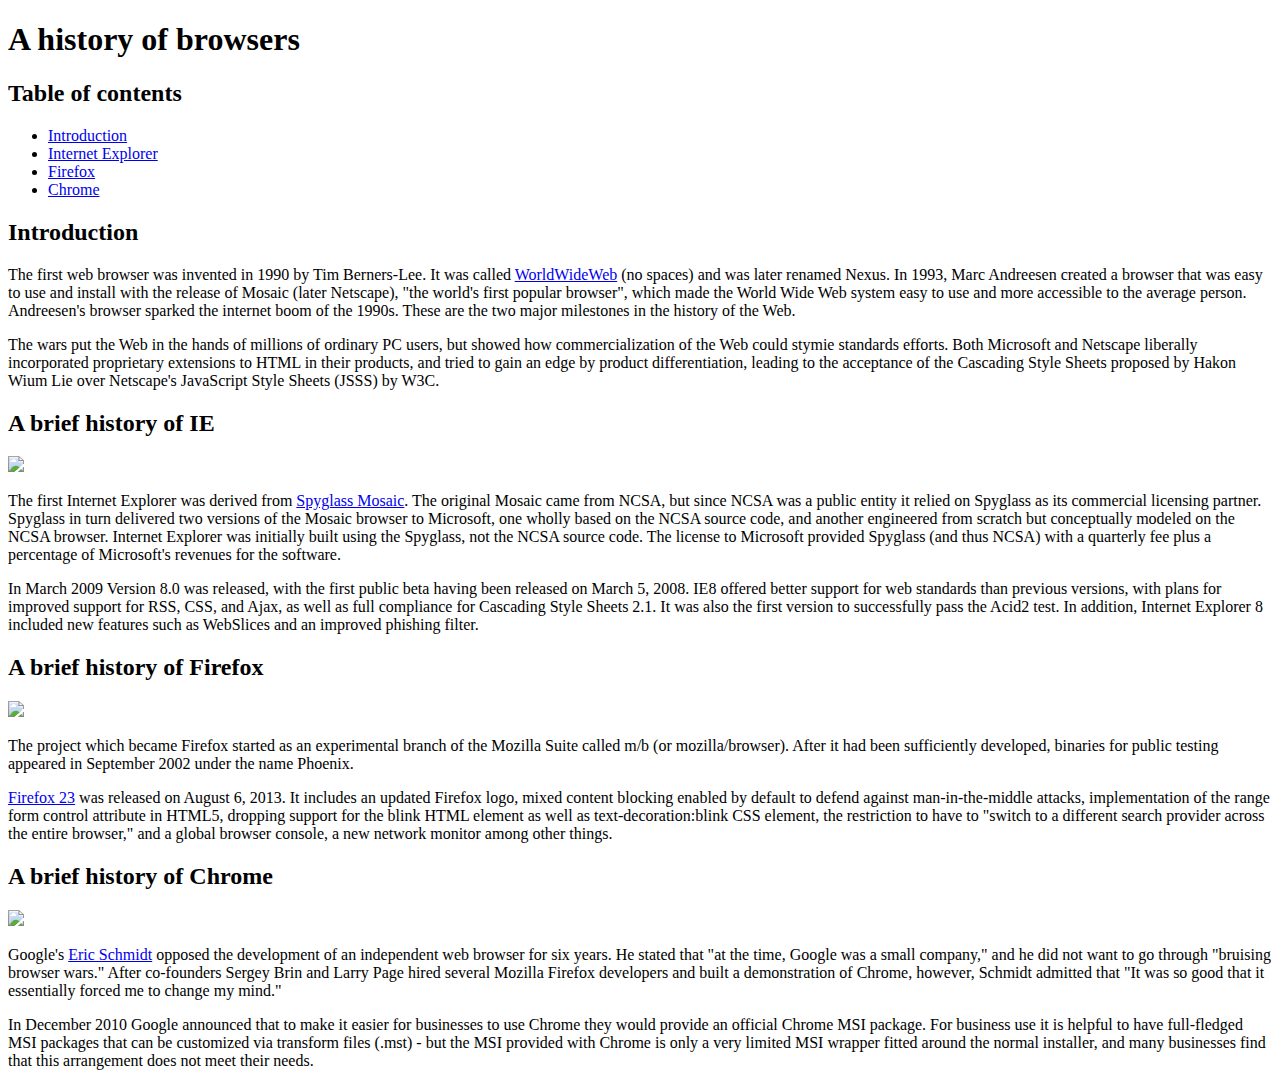
==== index.html @ 6e3e5358 "E27: Browserhistory" ====
<!DOCTYPE html>
<html>
<head lang="en">
  <meta charset="UTF-8">
  <title>A history of browsers</title>
</head>
<body>

<h1>A history of browsers</h1>

<h2>Table of contents</h2>
<ul>
  <li><a href = "#intro">Introduction</a></li>
  <li><a href = "#ie">Internet Explorer</a></li>
  <li><a href = "#firefox">Firefox</a></li>
  <li><a href = "#chrome">Chrome</a></li>
</ul>

<h2 id = "intro">Introduction</h2>
<p>The first web browser was invented in 1990 by Tim Berners-Lee. It was called <a href = "http://webfoundation.org/about/vision/history-of-the-web/">WorldWideWeb</a> (no spaces) and was later renamed Nexus. In 1993, Marc Andreesen created a browser that was easy to use and install with the release of Mosaic (later Netscape), "the world's first popular browser", which made the World Wide Web system easy to use and more accessible to the average person. Andreesen's browser sparked the internet boom of the 1990s. These are the two major milestones in the history of the Web.</p>
<p>The wars put the Web in the hands of millions of ordinary PC users, but showed how commercialization of the Web could stymie standards efforts. Both Microsoft and Netscape liberally incorporated proprietary extensions to HTML in their products, and tried to gain an edge by product differentiation, leading to the acceptance of the Cascading Style Sheets proposed by Hakon Wium Lie over Netscape's JavaScript Style Sheets (JSSS) by W3C.</p>

<h2 id = "ie">A brief history of IE</h2>
<img src="http://upload.wikimedia.org/wikipedia/en/1/10/Internet_Explorer_7_Logo.png" width="100">
<p>The first Internet Explorer was derived from <a href = "http://en.wikipedia.org/wiki/Spyglass,_Inc.">Spyglass Mosaic</a>. The original Mosaic came from NCSA, but since NCSA was a public entity it relied on Spyglass as its commercial licensing partner. Spyglass in turn delivered two versions of the Mosaic browser to Microsoft, one wholly based on the NCSA source code, and another engineered from scratch but conceptually modeled on the NCSA browser. Internet Explorer was initially built using the Spyglass, not the NCSA source code. The license to Microsoft provided Spyglass (and thus NCSA) with a quarterly fee plus a percentage of Microsoft's revenues for the software.</p>
<p>In March 2009 Version 8.0 was released, with the first public beta having been released on March 5, 2008. IE8 offered better support for web standards than previous versions, with plans for improved support for RSS, CSS, and Ajax, as well as full compliance for Cascading Style Sheets 2.1. It was also the first version to successfully pass the Acid2 test. In addition, Internet Explorer 8 included new features such as WebSlices and an improved phishing filter.</p>

<h2 id = "firefox">A brief history of Firefox</h2>
<img src="http://upload.wikimedia.org/wikipedia/commons/f/ff/Mozilla_Firefox_logo_2013.png" width="100">
<p>The project which became Firefox started as an experimental branch of the Mozilla Suite called m/b (or mozilla/browser). After it had been sufficiently developed, binaries for public testing appeared in September 2002 under the name Phoenix.</p>
<p><a href = "https://www.mozilla.org/en-US/firefox/23.0/releasenotes/">Firefox 23</a> was released on August 6, 2013. It includes an updated Firefox logo, mixed content blocking enabled by default to defend against man-in-the-middle attacks, implementation of the range form control attribute in HTML5, dropping support for the blink HTML element as well as text-decoration:blink CSS element, the restriction to have to "switch to a different search provider across the entire browser," and a global browser console, a new network monitor among other things.</p>

<h2 id = "chrome">A brief history of Chrome</h2>
<img src="http://upload.wikimedia.org/wikipedia/commons/e/e2/Google_Chrome_icon_%282011%29.svg" width="100">
<p>Google's <a href = "http://en.wikipedia.org/wiki/Eric_Schmidt">Eric Schmidt</a> opposed the development of an independent web browser for six years. He stated that "at the time, Google was a small company," and he did not want to go through "bruising browser wars." After co-founders Sergey Brin and Larry Page hired several Mozilla Firefox developers and built a demonstration of Chrome, however, Schmidt admitted that "It was so good that it essentially forced me to change my mind."</p>
<p>In December 2010 Google announced that to make it easier for businesses to use Chrome they would provide an official Chrome MSI package. For business use it is helpful to have full-fledged MSI packages that can be customized via transform files (.mst) - but the MSI provided with Chrome is only a very limited MSI wrapper fitted around the normal installer, and many businesses find that this arrangement does not meet their needs.</p>

</body>
</html>
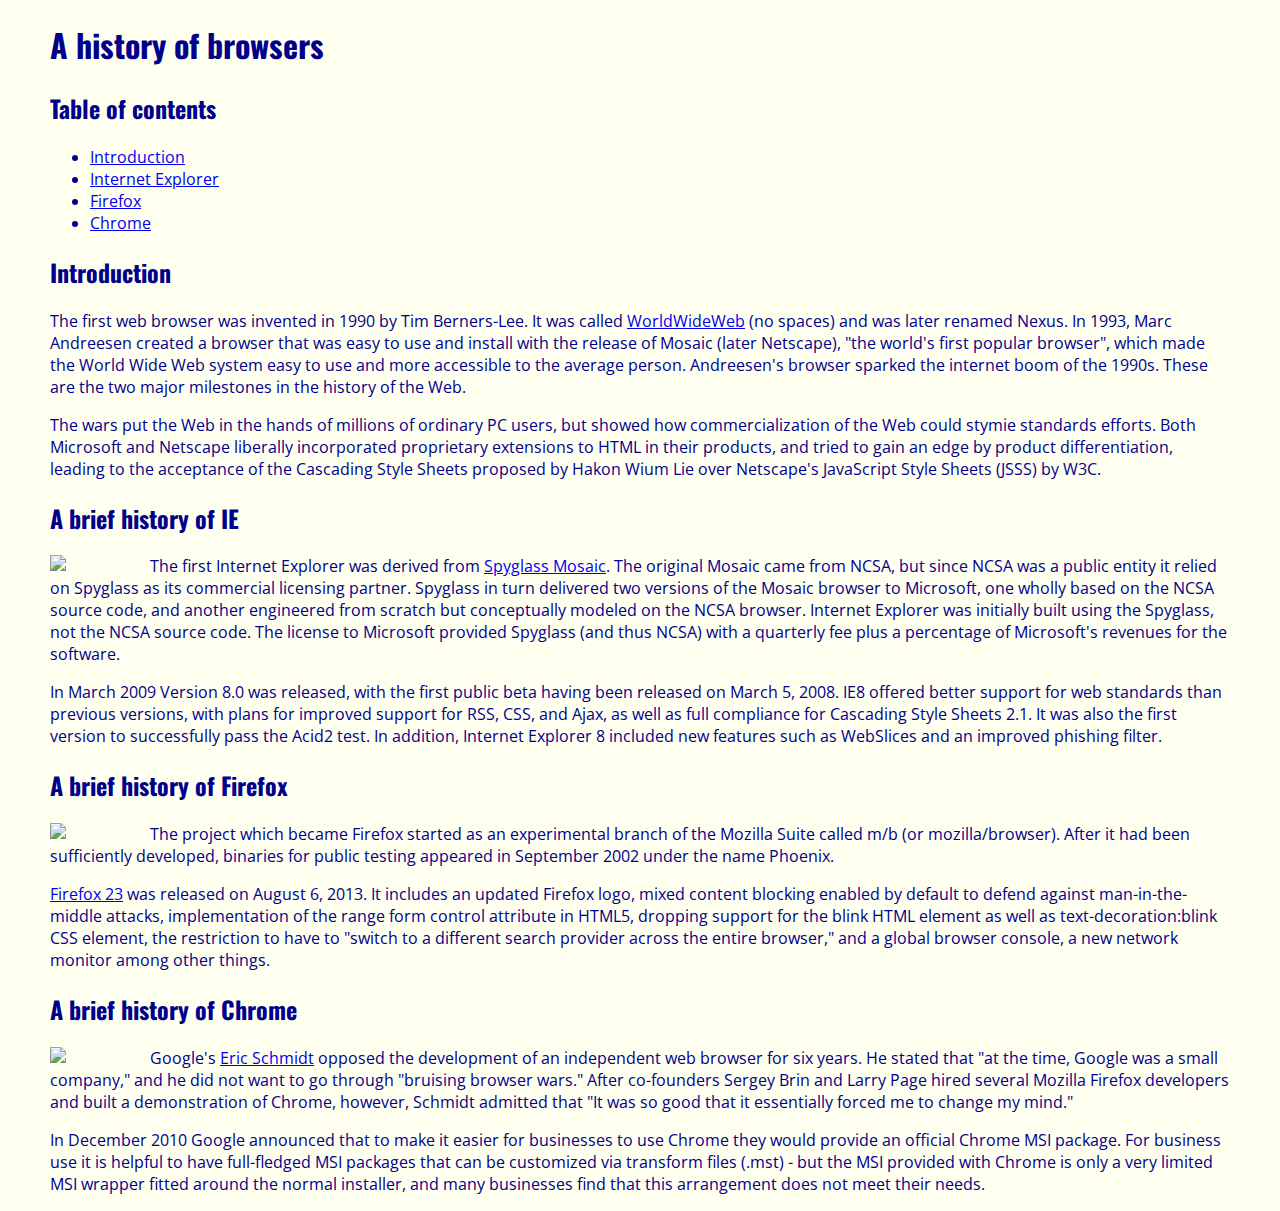
==== commit 5d1b24b5: "E27: BrowserHistory2" ====
--- a/index.html
+++ b/index.html
@@ -3,6 +3,10 @@
 <head lang="en">
   <meta charset="UTF-8">
   <title>A history of browsers</title>
+  <link rel="stylesheet" href="style.css">
+  <link rel="stylesheet" type="text/css" href="http://fonts.googleapis.com/css?family=Oswald">
+  <link rel="stylesheet" type="text/css" href="http://fonts.googleapis.com/css?family=Open+Sans">
+
 </head>
 <body>
 
@@ -10,30 +14,67 @@
 
 <h2>Table of contents</h2>
 <ul>
-  <li><a href = "#intro">Introduction</a></li>
-  <li><a href = "#ie">Internet Explorer</a></li>
-  <li><a href = "#firefox">Firefox</a></li>
-  <li><a href = "#chrome">Chrome</a></li>
+  <li><a href="#intro">Introduction</a></li>
+  <li><a href="#ie">Internet Explorer</a></li>
+  <li><a href="#firefox">Firefox</a></li>
+  <li><a href="#chrome">Chrome</a></li>
 </ul>
 
-<h2 id = "intro">Introduction</h2>
-<p>The first web browser was invented in 1990 by Tim Berners-Lee. It was called <a href = "http://webfoundation.org/about/vision/history-of-the-web/">WorldWideWeb</a> (no spaces) and was later renamed Nexus. In 1993, Marc Andreesen created a browser that was easy to use and install with the release of Mosaic (later Netscape), "the world's first popular browser", which made the World Wide Web system easy to use and more accessible to the average person. Andreesen's browser sparked the internet boom of the 1990s. These are the two major milestones in the history of the Web.</p>
-<p>The wars put the Web in the hands of millions of ordinary PC users, but showed how commercialization of the Web could stymie standards efforts. Both Microsoft and Netscape liberally incorporated proprietary extensions to HTML in their products, and tried to gain an edge by product differentiation, leading to the acceptance of the Cascading Style Sheets proposed by Hakon Wium Lie over Netscape's JavaScript Style Sheets (JSSS) by W3C.</p>
+<h2 id="intro">Introduction</h2>
 
-<h2 id = "ie">A brief history of IE</h2>
+<p>The first web browser was invented in 1990 by Tim Berners-Lee. It was called <a
+    href="http://webfoundation.org/about/vision/history-of-the-web/">WorldWideWeb</a> (no spaces) and was later renamed
+  Nexus. In 1993, Marc Andreesen created a browser that was easy to use and install with the release of Mosaic (later
+  Netscape), "the world's first popular browser", which made the World Wide Web system easy to use and more accessible
+  to the average person. Andreesen's browser sparked the internet boom of the 1990s. These are the two major milestones
+  in the history of the Web.</p>
+
+<p>The wars put the Web in the hands of millions of ordinary PC users, but showed how commercialization of the Web could
+  stymie standards efforts. Both Microsoft and Netscape liberally incorporated proprietary extensions to HTML in their
+  products, and tried to gain an edge by product differentiation, leading to the acceptance of the Cascading Style
+  Sheets proposed by Hakon Wium Lie over Netscape's JavaScript Style Sheets (JSSS) by W3C.</p>
+
+<h2 id="ie">A brief history of IE</h2>
 <img src="http://upload.wikimedia.org/wikipedia/en/1/10/Internet_Explorer_7_Logo.png" width="100">
-<p>The first Internet Explorer was derived from <a href = "http://en.wikipedia.org/wiki/Spyglass,_Inc.">Spyglass Mosaic</a>. The original Mosaic came from NCSA, but since NCSA was a public entity it relied on Spyglass as its commercial licensing partner. Spyglass in turn delivered two versions of the Mosaic browser to Microsoft, one wholly based on the NCSA source code, and another engineered from scratch but conceptually modeled on the NCSA browser. Internet Explorer was initially built using the Spyglass, not the NCSA source code. The license to Microsoft provided Spyglass (and thus NCSA) with a quarterly fee plus a percentage of Microsoft's revenues for the software.</p>
-<p>In March 2009 Version 8.0 was released, with the first public beta having been released on March 5, 2008. IE8 offered better support for web standards than previous versions, with plans for improved support for RSS, CSS, and Ajax, as well as full compliance for Cascading Style Sheets 2.1. It was also the first version to successfully pass the Acid2 test. In addition, Internet Explorer 8 included new features such as WebSlices and an improved phishing filter.</p>
 
-<h2 id = "firefox">A brief history of Firefox</h2>
+<p>The first Internet Explorer was derived from <a href="http://en.wikipedia.org/wiki/Spyglass,_Inc.">Spyglass
+  Mosaic</a>. The original Mosaic came from NCSA, but since NCSA was a public entity it relied on Spyglass as its
+  commercial licensing partner. Spyglass in turn delivered two versions of the Mosaic browser to Microsoft, one wholly
+  based on the NCSA source code, and another engineered from scratch but conceptually modeled on the NCSA browser.
+  Internet Explorer was initially built using the Spyglass, not the NCSA source code. The license to Microsoft provided
+  Spyglass (and thus NCSA) with a quarterly fee plus a percentage of Microsoft's revenues for the software.</p>
+
+<p>In March 2009 Version 8.0 was released, with the first public beta having been released on March 5, 2008. IE8 offered
+  better support for web standards than previous versions, with plans for improved support for RSS, CSS, and Ajax, as
+  well as full compliance for Cascading Style Sheets 2.1. It was also the first version to successfully pass the Acid2
+  test. In addition, Internet Explorer 8 included new features such as WebSlices and an improved phishing filter.</p>
+
+<h2 id="firefox">A brief history of Firefox</h2>
 <img src="http://upload.wikimedia.org/wikipedia/commons/f/ff/Mozilla_Firefox_logo_2013.png" width="100">
-<p>The project which became Firefox started as an experimental branch of the Mozilla Suite called m/b (or mozilla/browser). After it had been sufficiently developed, binaries for public testing appeared in September 2002 under the name Phoenix.</p>
-<p><a href = "https://www.mozilla.org/en-US/firefox/23.0/releasenotes/">Firefox 23</a> was released on August 6, 2013. It includes an updated Firefox logo, mixed content blocking enabled by default to defend against man-in-the-middle attacks, implementation of the range form control attribute in HTML5, dropping support for the blink HTML element as well as text-decoration:blink CSS element, the restriction to have to "switch to a different search provider across the entire browser," and a global browser console, a new network monitor among other things.</p>
 
-<h2 id = "chrome">A brief history of Chrome</h2>
+<p>The project which became Firefox started as an experimental branch of the Mozilla Suite called m/b (or
+  mozilla/browser). After it had been sufficiently developed, binaries for public testing appeared in September 2002
+  under the name Phoenix.</p>
+
+<p><a href="https://www.mozilla.org/en-US/firefox/23.0/releasenotes/">Firefox 23</a> was released on August 6, 2013. It
+  includes an updated Firefox logo, mixed content blocking enabled by default to defend against man-in-the-middle
+  attacks, implementation of the range form control attribute in HTML5, dropping support for the blink HTML element as
+  well as text-decoration:blink CSS element, the restriction to have to "switch to a different search provider across
+  the entire browser," and a global browser console, a new network monitor among other things.</p>
+
+<h2 id="chrome">A brief history of Chrome</h2>
 <img src="http://upload.wikimedia.org/wikipedia/commons/e/e2/Google_Chrome_icon_%282011%29.svg" width="100">
-<p>Google's <a href = "http://en.wikipedia.org/wiki/Eric_Schmidt">Eric Schmidt</a> opposed the development of an independent web browser for six years. He stated that "at the time, Google was a small company," and he did not want to go through "bruising browser wars." After co-founders Sergey Brin and Larry Page hired several Mozilla Firefox developers and built a demonstration of Chrome, however, Schmidt admitted that "It was so good that it essentially forced me to change my mind."</p>
-<p>In December 2010 Google announced that to make it easier for businesses to use Chrome they would provide an official Chrome MSI package. For business use it is helpful to have full-fledged MSI packages that can be customized via transform files (.mst) - but the MSI provided with Chrome is only a very limited MSI wrapper fitted around the normal installer, and many businesses find that this arrangement does not meet their needs.</p>
+
+<p>Google's <a href="http://en.wikipedia.org/wiki/Eric_Schmidt">Eric Schmidt</a> opposed the development of an
+  independent web browser for six years. He stated that "at the time, Google was a small company," and he did not want
+  to go through "bruising browser wars." After co-founders Sergey Brin and Larry Page hired several Mozilla Firefox
+  developers and built a demonstration of Chrome, however, Schmidt admitted that "It was so good that it essentially
+  forced me to change my mind."</p>
+
+<p>In December 2010 Google announced that to make it easier for businesses to use Chrome they would provide an official
+  Chrome MSI package. For business use it is helpful to have full-fledged MSI packages that can be customized via
+  transform files (.mst) - but the MSI provided with Chrome is only a very limited MSI wrapper fitted around the normal
+  installer, and many businesses find that this arrangement does not meet their needs.</p>
 
 </body>
 </html>--- a/style.css
+++ b/style.css
@@ -0,0 +1,14 @@
+body {
+  color: darkblue;
+  background-color: ivory;
+  margin: 10px 50px 10px 50px;
+  font-family: 'Open Sans', sans-serif;
+}
+
+h1, h2 {
+  font-family: 'Oswald', sans-serif;
+}
+
+img {
+  float: left;
+}
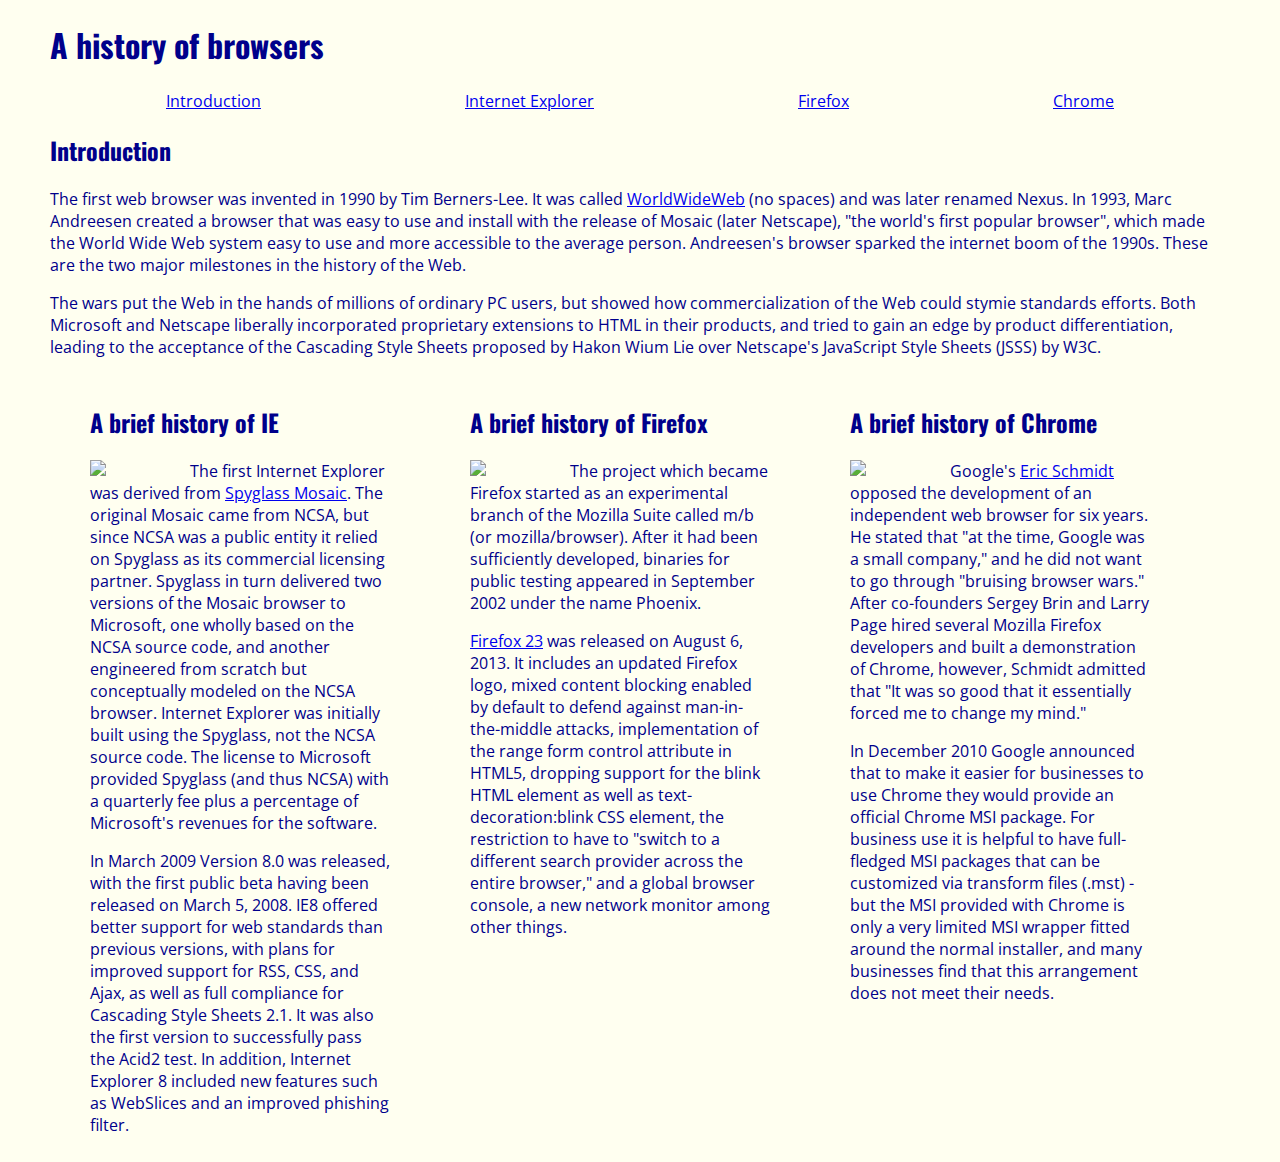
==== commit b06fa725: "E28: First try" ====
--- a/index.html
+++ b/index.html
@@ -12,8 +12,7 @@
 
 <h1>A history of browsers</h1>
 
-<h2>Table of contents</h2>
-<ul>
+<ul class="toc">
   <li><a href="#intro">Introduction</a></li>
   <li><a href="#ie">Internet Explorer</a></li>
   <li><a href="#firefox">Firefox</a></li>
@@ -34,47 +33,68 @@
   products, and tried to gain an edge by product differentiation, leading to the acceptance of the Cascading Style
   Sheets proposed by Hakon Wium Lie over Netscape's JavaScript Style Sheets (JSSS) by W3C.</p>
 
-<h2 id="ie">A brief history of IE</h2>
-<img src="http://upload.wikimedia.org/wikipedia/en/1/10/Internet_Explorer_7_Logo.png" width="100">
+<div class="browsers">
 
-<p>The first Internet Explorer was derived from <a href="http://en.wikipedia.org/wiki/Spyglass,_Inc.">Spyglass
-  Mosaic</a>. The original Mosaic came from NCSA, but since NCSA was a public entity it relied on Spyglass as its
-  commercial licensing partner. Spyglass in turn delivered two versions of the Mosaic browser to Microsoft, one wholly
-  based on the NCSA source code, and another engineered from scratch but conceptually modeled on the NCSA browser.
-  Internet Explorer was initially built using the Spyglass, not the NCSA source code. The license to Microsoft provided
-  Spyglass (and thus NCSA) with a quarterly fee plus a percentage of Microsoft's revenues for the software.</p>
+  <div class="ie">
+    <h2 id="ie">A brief history of IE</h2>
+    <img src="http://upload.wikimedia.org/wikipedia/en/1/10/Internet_Explorer_7_Logo.png" width="100">
 
-<p>In March 2009 Version 8.0 was released, with the first public beta having been released on March 5, 2008. IE8 offered
-  better support for web standards than previous versions, with plans for improved support for RSS, CSS, and Ajax, as
-  well as full compliance for Cascading Style Sheets 2.1. It was also the first version to successfully pass the Acid2
-  test. In addition, Internet Explorer 8 included new features such as WebSlices and an improved phishing filter.</p>
+    <p>The first Internet Explorer was derived from <a href="http://en.wikipedia.org/wiki/Spyglass,_Inc.">Spyglass
+      Mosaic</a>. The original Mosaic came from NCSA, but since NCSA was a public entity it relied on Spyglass as its
+      commercial licensing partner. Spyglass in turn delivered two versions of the Mosaic browser to Microsoft, one
+      wholly
+      based on the NCSA source code, and another engineered from scratch but conceptually modeled on the NCSA browser.
+      Internet Explorer was initially built using the Spyglass, not the NCSA source code. The license to Microsoft
+      provided
+      Spyglass (and thus NCSA) with a quarterly fee plus a percentage of Microsoft's revenues for the software.</p>
 
-<h2 id="firefox">A brief history of Firefox</h2>
-<img src="http://upload.wikimedia.org/wikipedia/commons/f/ff/Mozilla_Firefox_logo_2013.png" width="100">
+    <p>In March 2009 Version 8.0 was released, with the first public beta having been released on March 5, 2008. IE8
+      offered
+      better support for web standards than previous versions, with plans for improved support for RSS, CSS, and Ajax,
+      as
+      well as full compliance for Cascading Style Sheets 2.1. It was also the first version to successfully pass the
+      Acid2
+      test. In addition, Internet Explorer 8 included new features such as WebSlices and an improved phishing
+      filter.</p>
+  </div>
 
-<p>The project which became Firefox started as an experimental branch of the Mozilla Suite called m/b (or
-  mozilla/browser). After it had been sufficiently developed, binaries for public testing appeared in September 2002
-  under the name Phoenix.</p>
+  <div class="firefox">
+    <h2 id="firefox">A brief history of Firefox</h2>
+    <img src="http://upload.wikimedia.org/wikipedia/commons/f/ff/Mozilla_Firefox_logo_2013.png" width="100">
 
-<p><a href="https://www.mozilla.org/en-US/firefox/23.0/releasenotes/">Firefox 23</a> was released on August 6, 2013. It
-  includes an updated Firefox logo, mixed content blocking enabled by default to defend against man-in-the-middle
-  attacks, implementation of the range form control attribute in HTML5, dropping support for the blink HTML element as
-  well as text-decoration:blink CSS element, the restriction to have to "switch to a different search provider across
-  the entire browser," and a global browser console, a new network monitor among other things.</p>
+    <p>The project which became Firefox started as an experimental branch of the Mozilla Suite called m/b (or
+      mozilla/browser). After it had been sufficiently developed, binaries for public testing appeared in September 2002
+      under the name Phoenix.</p>
 
-<h2 id="chrome">A brief history of Chrome</h2>
-<img src="http://upload.wikimedia.org/wikipedia/commons/e/e2/Google_Chrome_icon_%282011%29.svg" width="100">
+    <p><a href="https://www.mozilla.org/en-US/firefox/23.0/releasenotes/">Firefox 23</a> was released on August 6, 2013.
+      It
+      includes an updated Firefox logo, mixed content blocking enabled by default to defend against man-in-the-middle
+      attacks, implementation of the range form control attribute in HTML5, dropping support for the blink HTML element
+      as
+      well as text-decoration:blink CSS element, the restriction to have to "switch to a different search provider
+      across
+      the entire browser," and a global browser console, a new network monitor among other things.</p>
+  </div>
 
-<p>Google's <a href="http://en.wikipedia.org/wiki/Eric_Schmidt">Eric Schmidt</a> opposed the development of an
-  independent web browser for six years. He stated that "at the time, Google was a small company," and he did not want
-  to go through "bruising browser wars." After co-founders Sergey Brin and Larry Page hired several Mozilla Firefox
-  developers and built a demonstration of Chrome, however, Schmidt admitted that "It was so good that it essentially
-  forced me to change my mind."</p>
+  <div class="chrome">
+    <h2 id="chrome">A brief history of Chrome</h2>
+    <img src="http://upload.wikimedia.org/wikipedia/commons/e/e2/Google_Chrome_icon_%282011%29.svg" width="100">
 
-<p>In December 2010 Google announced that to make it easier for businesses to use Chrome they would provide an official
-  Chrome MSI package. For business use it is helpful to have full-fledged MSI packages that can be customized via
-  transform files (.mst) - but the MSI provided with Chrome is only a very limited MSI wrapper fitted around the normal
-  installer, and many businesses find that this arrangement does not meet their needs.</p>
+    <p>Google's <a href="http://en.wikipedia.org/wiki/Eric_Schmidt">Eric Schmidt</a> opposed the development of an
+      independent web browser for six years. He stated that "at the time, Google was a small company," and he did not
+      want
+      to go through "bruising browser wars." After co-founders Sergey Brin and Larry Page hired several Mozilla Firefox
+      developers and built a demonstration of Chrome, however, Schmidt admitted that "It was so good that it essentially
+      forced me to change my mind."</p>
 
+    <p>In December 2010 Google announced that to make it easier for businesses to use Chrome they would provide an
+      official
+      Chrome MSI package. For business use it is helpful to have full-fledged MSI packages that can be customized via
+      transform files (.mst) - but the MSI provided with Chrome is only a very limited MSI wrapper fitted around the
+      normal
+      installer, and many businesses find that this arrangement does not meet their needs.</p>
+  </div>
+
+</div>
 </body>
 </html>--- a/style.css
+++ b/style.css
@@ -12,3 +12,33 @@
 img {
   float: left;
 }
+
+.toc {
+  text-align: center;
+  list-style-type: none;
+  margin: 0;
+  padding: 0;
+}
+
+.toc li {
+  display: inline;
+  padding: 100px;
+}
+
+.ie {
+  float: left;
+  width: 300px;
+  padding: 10px 40px;
+}
+
+.chrome {
+  float: left;
+  width: 300px;
+  padding: 10px 40px;
+}
+
+.firefox {
+  float: left;
+  width: 300px;
+  padding: 10px 40px;
+}}
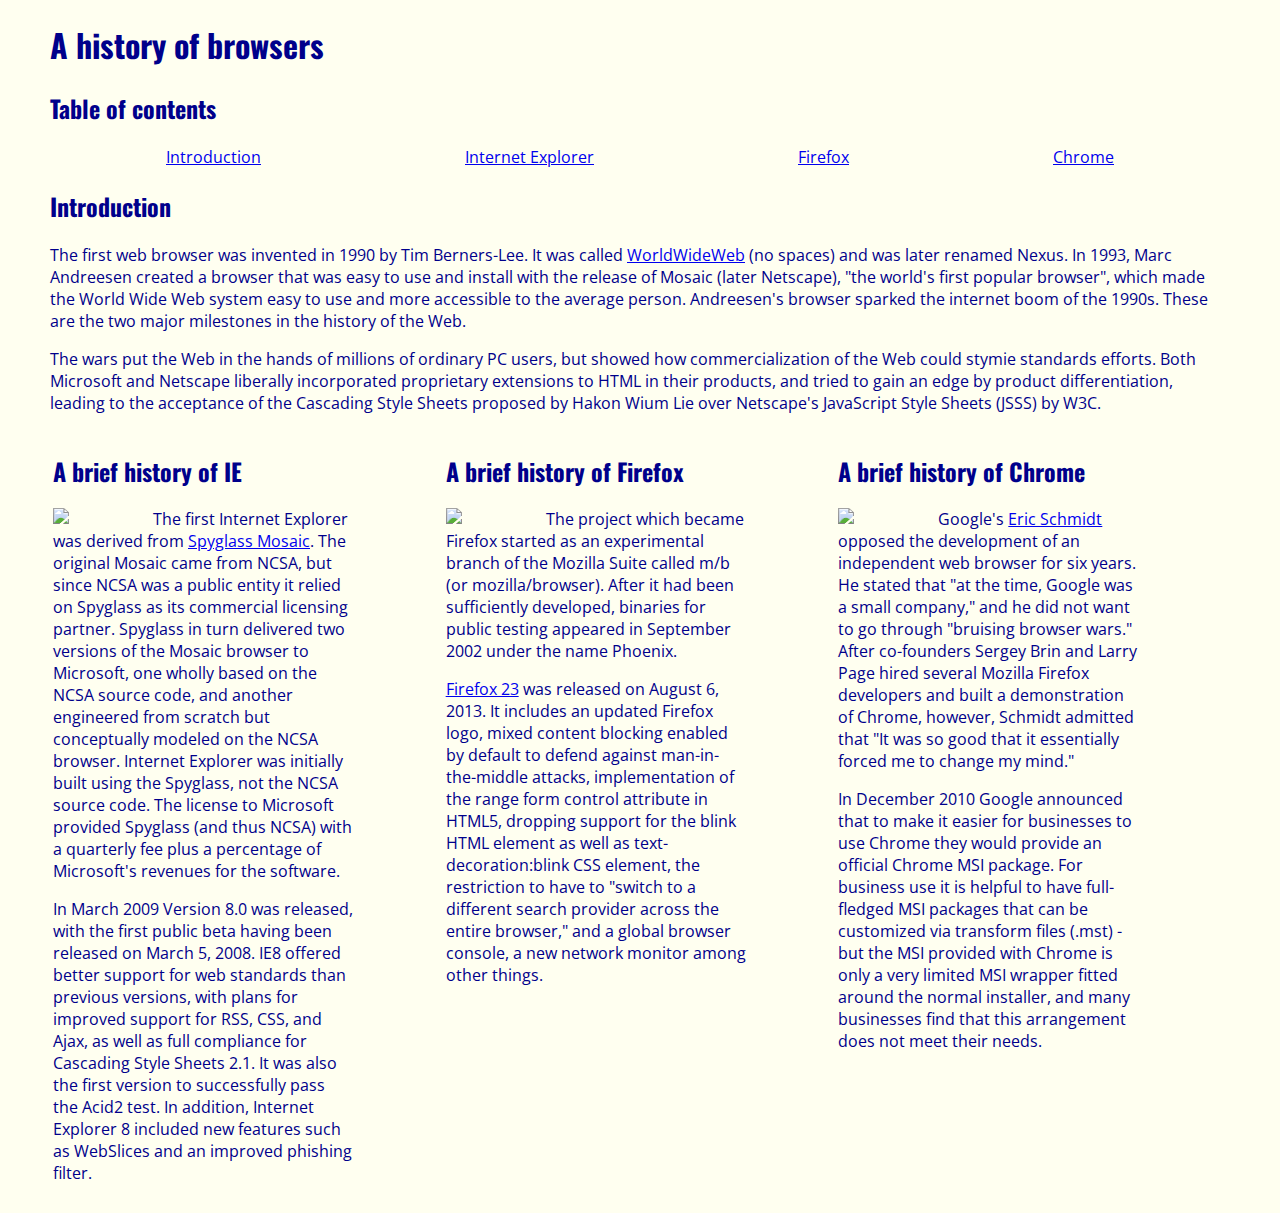
==== commit 535105f9: "E28 attempt#2" ====
--- a/index.html
+++ b/index.html
@@ -3,16 +3,15 @@
 <head lang="en">
   <meta charset="UTF-8">
   <title>A history of browsers</title>
-  <link rel="stylesheet" href="style.css">
-  <link rel="stylesheet" type="text/css" href="http://fonts.googleapis.com/css?family=Oswald">
-  <link rel="stylesheet" type="text/css" href="http://fonts.googleapis.com/css?family=Open+Sans">
-
+  <link rel="stylesheet" type="text/css" href="style.css">
+  <link href='http://fonts.googleapis.com/css?family=Oswald|Open+Sans' rel='stylesheet' type='text/css'>
 </head>
 <body>
 
 <h1>A history of browsers</h1>
 
-<ul class="toc">
+<h2>Table of contents</h2>
+<ul id="toc">
   <li><a href="#intro">Introduction</a></li>
   <li><a href="#ie">Internet Explorer</a></li>
   <li><a href="#firefox">Firefox</a></li>
@@ -33,68 +32,82 @@
   products, and tried to gain an edge by product differentiation, leading to the acceptance of the Cascading Style
   Sheets proposed by Hakon Wium Lie over Netscape's JavaScript Style Sheets (JSSS) by W3C.</p>
 
-<div class="browsers">
+<table id="browsers">
+  <tr>
+    <td valign="top">
+      <div id="iecolumn">
+        <h2 id="ie">A brief history of IE</h2>
+        <img src="http://upload.wikimedia.org/wikipedia/en/1/10/Internet_Explorer_7_Logo.png" width="100">
 
-  <div class="ie">
-    <h2 id="ie">A brief history of IE</h2>
-    <img src="http://upload.wikimedia.org/wikipedia/en/1/10/Internet_Explorer_7_Logo.png" width="100">
+        <p>The first Internet Explorer was derived from <a href="http://en.wikipedia.org/wiki/Spyglass,_Inc.">Spyglass
+          Mosaic</a>. The original Mosaic came from NCSA, but since NCSA was a public entity it relied on Spyglass as
+          its
+          commercial licensing partner. Spyglass in turn delivered two versions of the Mosaic browser to Microsoft, one
+          wholly
+          based on the NCSA source code, and another engineered from scratch but conceptually modeled on the NCSA
+          browser.
+          Internet Explorer was initially built using the Spyglass, not the NCSA source code. The license to Microsoft
+          provided Spyglass (and thus NCSA) with a quarterly fee plus a percentage of Microsoft's revenues for the
+          software.
+        </p>
 
-    <p>The first Internet Explorer was derived from <a href="http://en.wikipedia.org/wiki/Spyglass,_Inc.">Spyglass
-      Mosaic</a>. The original Mosaic came from NCSA, but since NCSA was a public entity it relied on Spyglass as its
-      commercial licensing partner. Spyglass in turn delivered two versions of the Mosaic browser to Microsoft, one
-      wholly
-      based on the NCSA source code, and another engineered from scratch but conceptually modeled on the NCSA browser.
-      Internet Explorer was initially built using the Spyglass, not the NCSA source code. The license to Microsoft
-      provided
-      Spyglass (and thus NCSA) with a quarterly fee plus a percentage of Microsoft's revenues for the software.</p>
+        <p>In March 2009 Version 8.0 was released, with the first public beta having been released on March 5, 2008. IE8
+          offered better support for web standards than previous versions, with plans for improved support for RSS, CSS,
+          and
+          Ajax, as well as full compliance for Cascading Style Sheets 2.1. It was also the first version to successfully
+          pass
+          the Acid2 test. In addition, Internet Explorer 8 included new features such as WebSlices and an improved
+          phishing
+          filter.</p>
+      </div>
+    </td>
 
-    <p>In March 2009 Version 8.0 was released, with the first public beta having been released on March 5, 2008. IE8
-      offered
-      better support for web standards than previous versions, with plans for improved support for RSS, CSS, and Ajax,
-      as
-      well as full compliance for Cascading Style Sheets 2.1. It was also the first version to successfully pass the
-      Acid2
-      test. In addition, Internet Explorer 8 included new features such as WebSlices and an improved phishing
-      filter.</p>
-  </div>
+    <td valign="top">
+      <div id="ffcolumn">
+        <h2 id="firefox">A brief history of Firefox</h2>
+        <img src="http://upload.wikimedia.org/wikipedia/commons/f/ff/Mozilla_Firefox_logo_2013.png" width="100">
 
-  <div class="firefox">
-    <h2 id="firefox">A brief history of Firefox</h2>
-    <img src="http://upload.wikimedia.org/wikipedia/commons/f/ff/Mozilla_Firefox_logo_2013.png" width="100">
+        <p>The project which became Firefox started as an experimental branch of the Mozilla Suite called m/b (or
+          mozilla/browser). After it had been sufficiently developed, binaries for public testing appeared in September
+          2002
+          under the name Phoenix.</p>
 
-    <p>The project which became Firefox started as an experimental branch of the Mozilla Suite called m/b (or
-      mozilla/browser). After it had been sufficiently developed, binaries for public testing appeared in September 2002
-      under the name Phoenix.</p>
+        <p><a href="https://www.mozilla.org/en-US/firefox/23.0/releasenotes/">Firefox 23</a> was released on August 6,
+          2013.
+          It includes an updated Firefox logo, mixed content blocking enabled by default to defend against
+          man-in-the-middle
+          attacks, implementation of the range form control attribute in HTML5, dropping support for the blink HTML
+          element as
+          well as text-decoration:blink CSS element, the restriction to have to "switch to a different search provider
+          across
+          the entire browser," and a global browser console, a new network monitor among other things.</p>
+      </div>
+    </td>
 
-    <p><a href="https://www.mozilla.org/en-US/firefox/23.0/releasenotes/">Firefox 23</a> was released on August 6, 2013.
-      It
-      includes an updated Firefox logo, mixed content blocking enabled by default to defend against man-in-the-middle
-      attacks, implementation of the range form control attribute in HTML5, dropping support for the blink HTML element
-      as
-      well as text-decoration:blink CSS element, the restriction to have to "switch to a different search provider
-      across
-      the entire browser," and a global browser console, a new network monitor among other things.</p>
-  </div>
+    <td valign="top">
+      <div id="chromecolumn">
+        <h2 id="chrome">A brief history of Chrome</h2>
+        <img src="http://upload.wikimedia.org/wikipedia/commons/e/e2/Google_Chrome_icon_%282011%29.svg" width="100">
 
-  <div class="chrome">
-    <h2 id="chrome">A brief history of Chrome</h2>
-    <img src="http://upload.wikimedia.org/wikipedia/commons/e/e2/Google_Chrome_icon_%282011%29.svg" width="100">
+        <p>Google's <a href="http://en.wikipedia.org/wiki/Eric_Schmidt">Eric Schmidt</a> opposed the development of an
+          independent web browser for six years. He stated that "at the time, Google was a small company," and he did
+          not want
+          to go through "bruising browser wars." After co-founders Sergey Brin and Larry Page hired several Mozilla
+          Firefox
+          developers and built a demonstration of Chrome, however, Schmidt admitted that "It was so good that it
+          essentially
+          forced me to change my mind."</p>
 
-    <p>Google's <a href="http://en.wikipedia.org/wiki/Eric_Schmidt">Eric Schmidt</a> opposed the development of an
-      independent web browser for six years. He stated that "at the time, Google was a small company," and he did not
-      want
-      to go through "bruising browser wars." After co-founders Sergey Brin and Larry Page hired several Mozilla Firefox
-      developers and built a demonstration of Chrome, however, Schmidt admitted that "It was so good that it essentially
-      forced me to change my mind."</p>
+        <p>In December 2010 Google announced that to make it easier for businesses to use Chrome they would provide an
+          official Chrome MSI package. For business use it is helpful to have full-fledged MSI packages that can be
+          customized
+          via transform files (.mst) - but the MSI provided with Chrome is only a very limited MSI wrapper fitted around
+          the
+          normal installer, and many businesses find that this arrangement does not meet their needs.</p>
+      </div>
+    </td>
+  </tr>
+</table>
 
-    <p>In December 2010 Google announced that to make it easier for businesses to use Chrome they would provide an
-      official
-      Chrome MSI package. For business use it is helpful to have full-fledged MSI packages that can be customized via
-      transform files (.mst) - but the MSI provided with Chrome is only a very limited MSI wrapper fitted around the
-      normal
-      installer, and many businesses find that this arrangement does not meet their needs.</p>
-  </div>
-
-</div>
 </body>
 </html>--- a/style.css
+++ b/style.css
@@ -1,44 +1,41 @@
-body {
-  color: darkblue;
-  background-color: ivory;
-  margin: 10px 50px 10px 50px;
-  font-family: 'Open Sans', sans-serif;
+h1, h2 {
+  font-family: 'Oswald', sans-serif;
 }
 
-h1, h2 {
-  font-family: 'Oswald', sans-serif;
+body {
+  font-family: 'Open Sans', sans-serif;
+  color: darkblue;
+  margin: 10px 50px 10px 50px;
+  background-color: ivory;
+}
+
+#toc {
+  text-align: center;
+  list-style-type: none;
+  margin: 0;
+  padding: 0;
+}
+#toc li {
+  display: inline;
+  padding: 100px;
+}
+
+#browsers {
+  width: 100%;
 }
 
 img {
   float: left;
 }
 
-.toc {
-  text-align: center;
-  list-style-type: none;
-  margin: 0;
-  padding: 0;
+#iecolumn {
+  width: 300px;
 }
 
-.toc li {
-  display: inline;
-  padding: 100px;
+#ffcolumn {
+  width: 300px;
 }
 
-.ie {
-  float: left;
+#chromecolumn {
   width: 300px;
-  padding: 10px 40px;
-}
-
-.chrome {
-  float: left;
-  width: 300px;
-  padding: 10px 40px;
-}
-
-.firefox {
-  float: left;
-  width: 300px;
-  padding: 10px 40px;
-}}
+}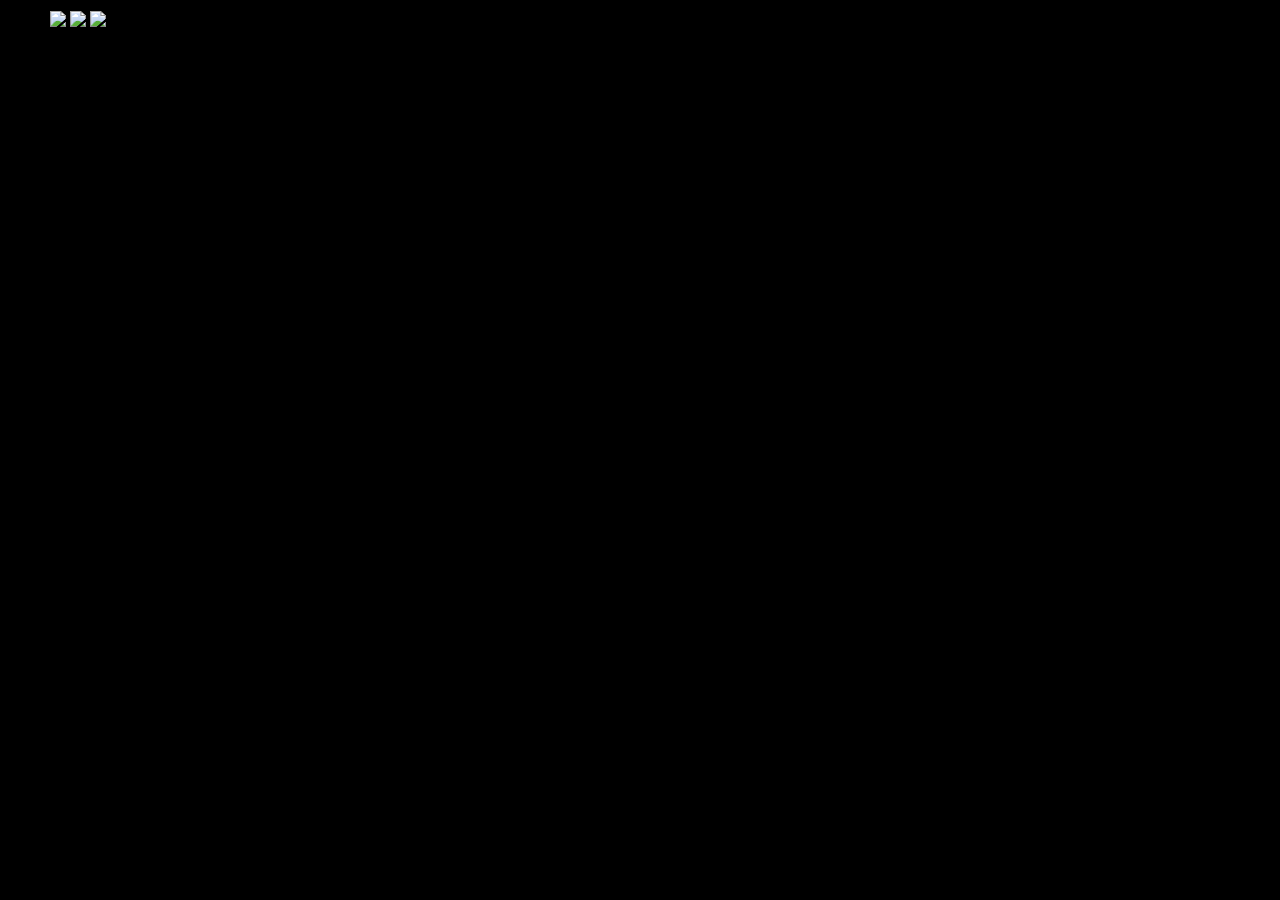
==== commit 22e7cbbe: "WOD Browserhistory4" ====
--- a/index.html
+++ b/index.html
@@ -3,111 +3,18 @@
 <head lang="en">
   <meta charset="UTF-8">
   <title>A history of browsers</title>
-  <link rel="stylesheet" type="text/css" href="style.css">
-  <link href='http://fonts.googleapis.com/css?family=Oswald|Open+Sans' rel='stylesheet' type='text/css'>
+  <link rel="stylesheet" href="style.css">
+  <link rel="stylesheet" type="text/css" href="http://fonts.googleapis.com/css?family=Oswald">
+  <link rel="stylesheet" type="text/css" href="http://fonts.googleapis.com/css?family=Open+Sans">
 </head>
 <body>
 
-<h1>A history of browsers</h1>
-
-<h2>Table of contents</h2>
-<ul id="toc">
-  <li><a href="#intro">Introduction</a></li>
-  <li><a href="#ie">Internet Explorer</a></li>
-  <li><a href="#firefox">Firefox</a></li>
-  <li><a href="#chrome">Chrome</a></li>
-</ul>
-
-<h2 id="intro">Introduction</h2>
-
-<p>The first web browser was invented in 1990 by Tim Berners-Lee. It was called <a
-    href="http://webfoundation.org/about/vision/history-of-the-web/">WorldWideWeb</a> (no spaces) and was later renamed
-  Nexus. In 1993, Marc Andreesen created a browser that was easy to use and install with the release of Mosaic (later
-  Netscape), "the world's first popular browser", which made the World Wide Web system easy to use and more accessible
-  to the average person. Andreesen's browser sparked the internet boom of the 1990s. These are the two major milestones
-  in the history of the Web.</p>
-
-<p>The wars put the Web in the hands of millions of ordinary PC users, but showed how commercialization of the Web could
-  stymie standards efforts. Both Microsoft and Netscape liberally incorporated proprietary extensions to HTML in their
-  products, and tried to gain an edge by product differentiation, leading to the acceptance of the Cascading Style
-  Sheets proposed by Hakon Wium Lie over Netscape's JavaScript Style Sheets (JSSS) by W3C.</p>
-
-<table id="browsers">
-  <tr>
-    <td valign="top">
-      <div id="iecolumn">
-        <h2 id="ie">A brief history of IE</h2>
-        <img src="http://upload.wikimedia.org/wikipedia/en/1/10/Internet_Explorer_7_Logo.png" width="100">
-
-        <p>The first Internet Explorer was derived from <a href="http://en.wikipedia.org/wiki/Spyglass,_Inc.">Spyglass
-          Mosaic</a>. The original Mosaic came from NCSA, but since NCSA was a public entity it relied on Spyglass as
-          its
-          commercial licensing partner. Spyglass in turn delivered two versions of the Mosaic browser to Microsoft, one
-          wholly
-          based on the NCSA source code, and another engineered from scratch but conceptually modeled on the NCSA
-          browser.
-          Internet Explorer was initially built using the Spyglass, not the NCSA source code. The license to Microsoft
-          provided Spyglass (and thus NCSA) with a quarterly fee plus a percentage of Microsoft's revenues for the
-          software.
-        </p>
-
-        <p>In March 2009 Version 8.0 was released, with the first public beta having been released on March 5, 2008. IE8
-          offered better support for web standards than previous versions, with plans for improved support for RSS, CSS,
-          and
-          Ajax, as well as full compliance for Cascading Style Sheets 2.1. It was also the first version to successfully
-          pass
-          the Acid2 test. In addition, Internet Explorer 8 included new features such as WebSlices and an improved
-          phishing
-          filter.</p>
-      </div>
-    </td>
-
-    <td valign="top">
-      <div id="ffcolumn">
-        <h2 id="firefox">A brief history of Firefox</h2>
-        <img src="http://upload.wikimedia.org/wikipedia/commons/f/ff/Mozilla_Firefox_logo_2013.png" width="100">
-
-        <p>The project which became Firefox started as an experimental branch of the Mozilla Suite called m/b (or
-          mozilla/browser). After it had been sufficiently developed, binaries for public testing appeared in September
-          2002
-          under the name Phoenix.</p>
-
-        <p><a href="https://www.mozilla.org/en-US/firefox/23.0/releasenotes/">Firefox 23</a> was released on August 6,
-          2013.
-          It includes an updated Firefox logo, mixed content blocking enabled by default to defend against
-          man-in-the-middle
-          attacks, implementation of the range form control attribute in HTML5, dropping support for the blink HTML
-          element as
-          well as text-decoration:blink CSS element, the restriction to have to "switch to a different search provider
-          across
-          the entire browser," and a global browser console, a new network monitor among other things.</p>
-      </div>
-    </td>
-
-    <td valign="top">
-      <div id="chromecolumn">
-        <h2 id="chrome">A brief history of Chrome</h2>
-        <img src="http://upload.wikimedia.org/wikipedia/commons/e/e2/Google_Chrome_icon_%282011%29.svg" width="100">
-
-        <p>Google's <a href="http://en.wikipedia.org/wiki/Eric_Schmidt">Eric Schmidt</a> opposed the development of an
-          independent web browser for six years. He stated that "at the time, Google was a small company," and he did
-          not want
-          to go through "bruising browser wars." After co-founders Sergey Brin and Larry Page hired several Mozilla
-          Firefox
-          developers and built a demonstration of Chrome, however, Schmidt admitted that "It was so good that it
-          essentially
-          forced me to change my mind."</p>
-
-        <p>In December 2010 Google announced that to make it easier for businesses to use Chrome they would provide an
-          official Chrome MSI package. For business use it is helpful to have full-fledged MSI packages that can be
-          customized
-          via transform files (.mst) - but the MSI provided with Chrome is only a very limited MSI wrapper fitted around
-          the
-          normal installer, and many businesses find that this arrangement does not meet their needs.</p>
-      </div>
-    </td>
-  </tr>
-</table>
+<a href="firefox.html" target="_blank"><img class="homeimg"
+                                            src="http://upload.wikimedia.org/wikipedia/commons/f/ff/Mozilla_Firefox_logo_2013.png"></a>
+<a href="chrome.html" target="_blank"><img class="homeimg"
+                                           src="http://upload.wikimedia.org/wikipedia/commons/e/e2/Google_Chrome_icon_%282011%29.svg"></a>
+<a href="ie.html" target="_blank"><img class="homeimg"
+                                       src="http://upload.wikimedia.org/wikipedia/en/1/10/Internet_Explorer_7_Logo.png"></a>
 
 </body>
 </html>--- a/style.css
+++ b/style.css
@@ -1,41 +1,19 @@
-h1, h2 {
-  font-family: 'Oswald', sans-serif;
+body {
+  color: white;
+  background-color: black;
+  margin: 10px 50px 10px 50px;
+  font-family: 'Open Sans', sans-serif;
 }
 
-body {
-  font-family: 'Open Sans', sans-serif;
-  color: darkblue;
-  margin: 10px 50px 10px 50px;
-  background-color: ivory;
-}
-
-#toc {
-  text-align: center;
-  list-style-type: none;
-  margin: 0;
-  padding: 0;
-}
-#toc li {
-  display: inline;
-  padding: 100px;
-}
-
-#browsers {
-  width: 100%;
-}
-
-img {
-  float: left;
-}
-
-#iecolumn {
+.homeimg {
   width: 300px;
 }
 
-#ffcolumn {
-  width: 300px;
+.pageimg {
+  float: left;
+  width: 100px;
 }
 
-#chromecolumn {
-  width: 300px;
+h1{
+  font-family: 'Oswald', sans-serif;
 }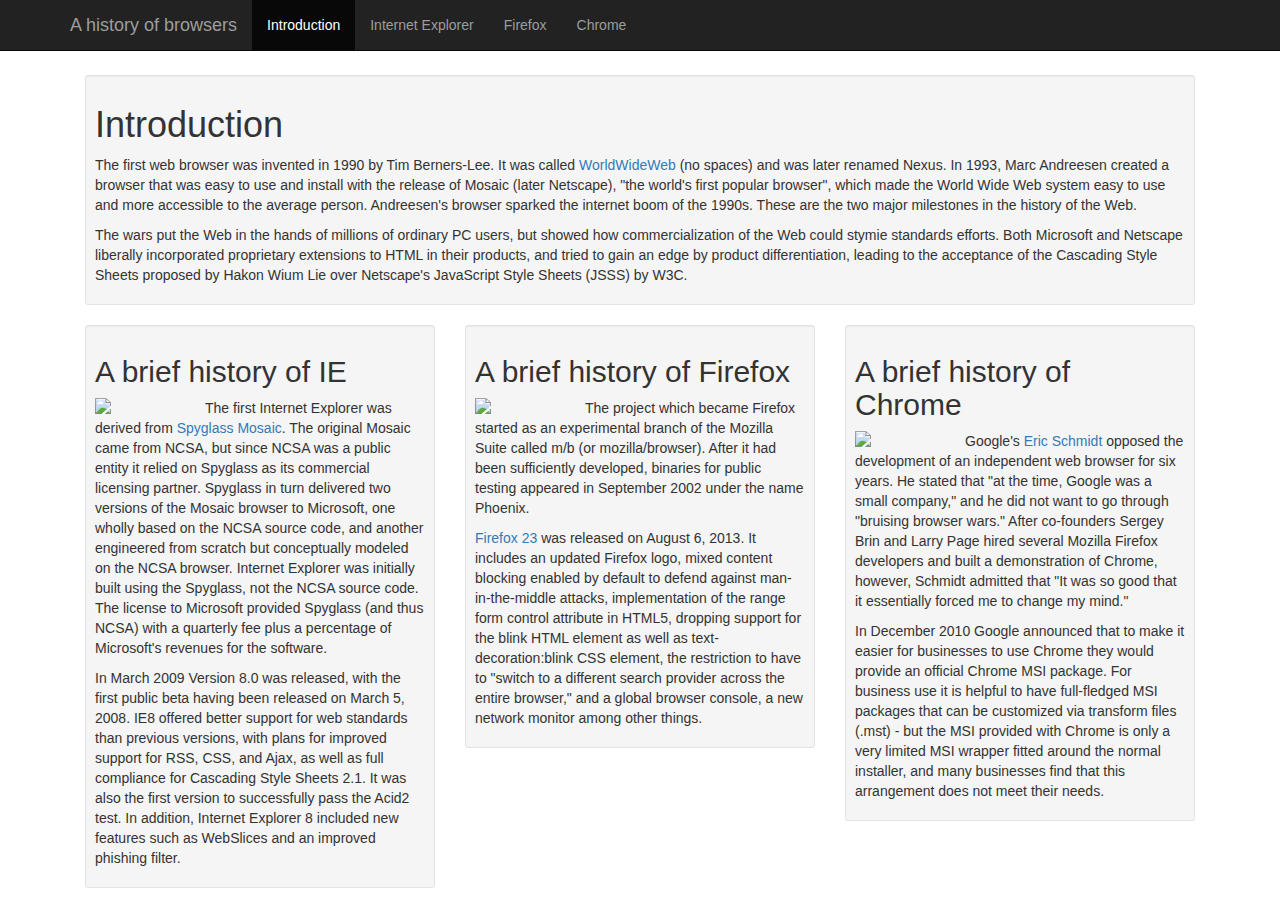
==== commit 4ca787fd: "E31 attempt#1" ====
--- a/index.html
+++ b/index.html
@@ -1,20 +1,142 @@
 <!DOCTYPE html>
 <html>
-<head lang="en">
-  <meta charset="UTF-8">
+<head>
   <title>A history of browsers</title>
+  <meta name="viewport" content="width=device-width, initial-scale=1.0">
+  <link rel="stylesheet" href="http://maxcdn.bootstrapcdn.com/bootstrap/3.3.2/css/bootstrap.min.css">
+
+  <!--  Load site-specific customizations after bootstrap. -->
   <link rel="stylesheet" href="style.css">
-  <link rel="stylesheet" type="text/css" href="http://fonts.googleapis.com/css?family=Oswald">
-  <link rel="stylesheet" type="text/css" href="http://fonts.googleapis.com/css?family=Open+Sans">
+
+  <!-- HTML5 shim and Respond.js IE8 support of HTML5 elements and media queries -->
+  <!--[if lt IE 9]>
+  <script src="http://cdnjs.cloudflare.com/ajax/libs/html5shiv/3.7.2/html5shiv.js"></script>
+  <script src="http://cdnjs.cloudflare.com/ajax/libs/respond.js/1.4.2/respond.js"></script>
+  <![endif]-->
 </head>
 <body>
 
-<a href="firefox.html" target="_blank"><img class="homeimg"
-                                            src="http://upload.wikimedia.org/wikipedia/commons/f/ff/Mozilla_Firefox_logo_2013.png"></a>
-<a href="chrome.html" target="_blank"><img class="homeimg"
-                                           src="http://upload.wikimedia.org/wikipedia/commons/e/e2/Google_Chrome_icon_%282011%29.svg"></a>
-<a href="ie.html" target="_blank"><img class="homeimg"
-                                       src="http://upload.wikimedia.org/wikipedia/en/1/10/Internet_Explorer_7_Logo.png"></a>
+<!-- Responsive navbar -->
+<div class="navbar navbar-inverse navbar-fixed-top" role="navigation">
+  <div class="container">
+    <div class="navbar-header">
+      <button type="button" class="navbar-toggle" data-toggle="collapse" data-target=".navbar-collapse">
+        <!--  Display three horizontal lines when navbar collapsed. -->
+        <span class="icon-bar"></span> <span class="icon-bar"></span> <span class="icon-bar"></span>
+      </button>
+      <a class="navbar-brand" href="#">A history of browsers</a>
+    </div>
+    <div class="collapse navbar-collapse">
+      <ul class="nav navbar-nav">
+        <li class="active"><a href="#intro">Introduction</a></li>
+        <li><a href="#ie">Internet Explorer</a></li>
+        <li><a href="#firefox">Firefox</a></li>
+        <li><a href="#chrome">Chrome</a></li>
+      </ul>
+    </div>
+  </div>
+</div>
 
+<div class="container">
+  <div class="col-sm-12">
+  <div class="well well-sm">
+    <h1 id="intro">Introduction</h1>
+
+    <p>The first web browser was invented in 1990 by Tim Berners-Lee. It was called <a
+        href="http://webfoundation.org/about/vision/history-of-the-web/">WorldWideWeb</a> (no spaces) and was later
+      renamed
+      Nexus. In 1993, Marc Andreesen created a browser that was easy to use and install with the release of Mosaic
+      (later
+      Netscape), "the world's first popular browser", which made the World Wide Web system easy to use and more
+      accessible
+      to the average person. Andreesen's browser sparked the internet boom of the 1990s. These are the two major
+      milestones
+      in the history of the Web.</p>
+
+    <p>The wars put the Web in the hands of millions of ordinary PC users, but showed how commercialization of the Web
+      could
+      stymie standards efforts. Both Microsoft and Netscape liberally incorporated proprietary extensions to HTML in
+      their
+      products, and tried to gain an edge by product differentiation, leading to the acceptance of the Cascading Style
+      Sheets proposed by Hakon Wium Lie over Netscape's JavaScript Style Sheets (JSSS) by W3C.</p>
+  </div></div>
+
+  <div class="col-sm-4">
+    <div class="well well-sm">
+      <h2 id="ie">A brief history of IE</h2>
+      <img src="http://upload.wikimedia.org/wikipedia/en/1/10/Internet_Explorer_7_Logo.png" width="100">
+
+      <p>The first Internet Explorer was derived from <a href="http://en.wikipedia.org/wiki/Spyglass,_Inc.">Spyglass
+        Mosaic</a>. The original Mosaic came from NCSA, but since NCSA was a public entity it relied on Spyglass as
+        its
+        commercial licensing partner. Spyglass in turn delivered two versions of the Mosaic browser to Microsoft, one
+        wholly
+        based on the NCSA source code, and another engineered from scratch but conceptually modeled on the NCSA
+        browser.
+        Internet Explorer was initially built using the Spyglass, not the NCSA source code. The license to Microsoft
+        provided Spyglass (and thus NCSA) with a quarterly fee plus a percentage of Microsoft's revenues for the
+        software.
+      </p>
+
+      <p>In March 2009 Version 8.0 was released, with the first public beta having been released on March 5, 2008. IE8
+        offered better support for web standards than previous versions, with plans for improved support for RSS, CSS,
+        and
+        Ajax, as well as full compliance for Cascading Style Sheets 2.1. It was also the first version to successfully
+        pass
+        the Acid2 test. In addition, Internet Explorer 8 included new features such as WebSlices and an improved
+        phishing
+        filter.</p>
+    </div>
+  </div>
+
+  <div class="col-sm-4">
+    <div class="well well-sm">
+      <h2 id="firefox">A brief history of Firefox</h2>
+      <img src="http://upload.wikimedia.org/wikipedia/commons/f/ff/Mozilla_Firefox_logo_2013.png" width="100">
+
+      <p>The project which became Firefox started as an experimental branch of the Mozilla Suite called m/b (or
+        mozilla/browser). After it had been sufficiently developed, binaries for public testing appeared in September
+        2002
+        under the name Phoenix.</p>
+
+      <p><a href="https://www.mozilla.org/en-US/firefox/23.0/releasenotes/">Firefox 23</a> was released on August 6,
+        2013.
+        It includes an updated Firefox logo, mixed content blocking enabled by default to defend against
+        man-in-the-middle
+        attacks, implementation of the range form control attribute in HTML5, dropping support for the blink HTML
+        element as
+        well as text-decoration:blink CSS element, the restriction to have to "switch to a different search provider
+        across
+        the entire browser," and a global browser console, a new network monitor among other things.</p>
+    </div>
+  </div>
+
+  <div class="col-sm-4">
+    <div class="well well-sm">
+      <h2 id="chrome">A brief history of Chrome</h2>
+      <img src="http://upload.wikimedia.org/wikipedia/commons/e/e2/Google_Chrome_icon_%282011%29.svg" width="100">
+
+      <p>Google's <a href="http://en.wikipedia.org/wiki/Eric_Schmidt">Eric Schmidt</a> opposed the development of an
+        independent web browser for six years. He stated that "at the time, Google was a small company," and he did
+        not want
+        to go through "bruising browser wars." After co-founders Sergey Brin and Larry Page hired several Mozilla
+        Firefox
+        developers and built a demonstration of Chrome, however, Schmidt admitted that "It was so good that it
+        essentially
+        forced me to change my mind."</p>
+
+      <p>In December 2010 Google announced that to make it easier for businesses to use Chrome they would provide an
+        official Chrome MSI package. For business use it is helpful to have full-fledged MSI packages that can be
+        customized
+        via transform files (.mst) - but the MSI provided with Chrome is only a very limited MSI wrapper fitted around
+        the
+        normal installer, and many businesses find that this arrangement does not meet their needs.</p>
+    </div>
+  </div>
+</div>
+
+<!-- Load Bootstrap JavaScript components -->
+<script src="http://code.jquery.com/jquery.min.js"></script>
+<script src="http://maxcdn.bootstrapcdn.com/bootstrap/3.3.2/js/bootstrap.min.js"></script>
 </body>
-</html>+</html>
--- a/style.css
+++ b/style.css
@@ -1,19 +1,13 @@
 body {
-  color: white;
-  background-color: black;
-  margin: 10px 50px 10px 50px;
-  font-family: 'Open Sans', sans-serif;
+  padding-top: 75px;  /* Move body of page below navbar. */
 }
 
-.homeimg {
-  width: 300px;
+.intro {
+  text-align: left;
 }
 
-.pageimg {
+img {
   float: left;
-  width: 100px;
+  margin-left: auto;
+  margin-right: 10px;
 }
-
-h1{
-  font-family: 'Oswald', sans-serif;
-}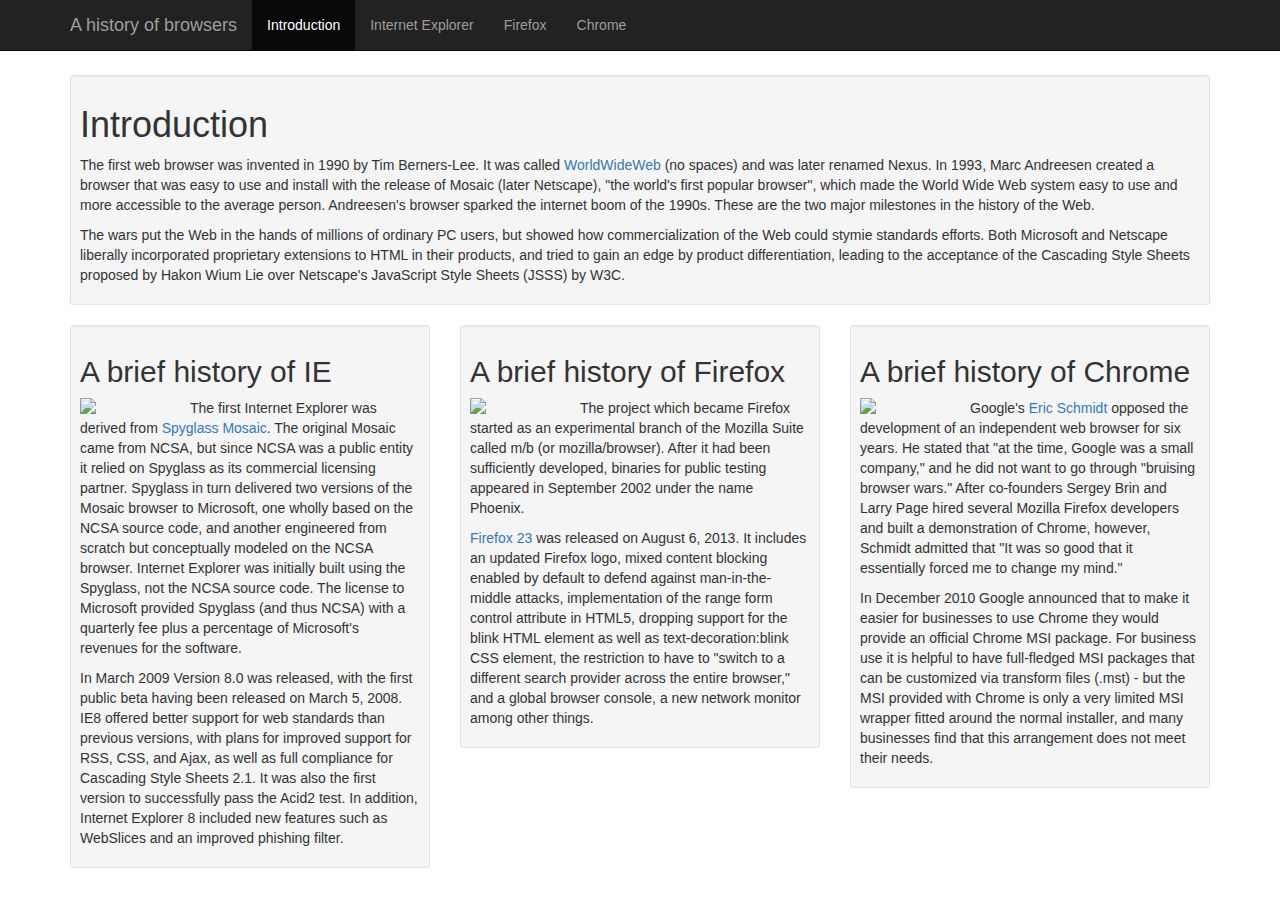
==== commit b42834e9: "E31 attempt#2" ====
--- a/index.html
+++ b/index.html
@@ -38,7 +38,6 @@
 </div>
 
 <div class="container">
-  <div class="col-sm-12">
   <div class="well well-sm">
     <h1 id="intro">Introduction</h1>
 
@@ -59,78 +58,80 @@
       their
       products, and tried to gain an edge by product differentiation, leading to the acceptance of the Cascading Style
       Sheets proposed by Hakon Wium Lie over Netscape's JavaScript Style Sheets (JSSS) by W3C.</p>
-  </div></div>
-
-  <div class="col-sm-4">
-    <div class="well well-sm">
-      <h2 id="ie">A brief history of IE</h2>
-      <img src="http://upload.wikimedia.org/wikipedia/en/1/10/Internet_Explorer_7_Logo.png" width="100">
-
-      <p>The first Internet Explorer was derived from <a href="http://en.wikipedia.org/wiki/Spyglass,_Inc.">Spyglass
-        Mosaic</a>. The original Mosaic came from NCSA, but since NCSA was a public entity it relied on Spyglass as
-        its
-        commercial licensing partner. Spyglass in turn delivered two versions of the Mosaic browser to Microsoft, one
-        wholly
-        based on the NCSA source code, and another engineered from scratch but conceptually modeled on the NCSA
-        browser.
-        Internet Explorer was initially built using the Spyglass, not the NCSA source code. The license to Microsoft
-        provided Spyglass (and thus NCSA) with a quarterly fee plus a percentage of Microsoft's revenues for the
-        software.
-      </p>
-
-      <p>In March 2009 Version 8.0 was released, with the first public beta having been released on March 5, 2008. IE8
-        offered better support for web standards than previous versions, with plans for improved support for RSS, CSS,
-        and
-        Ajax, as well as full compliance for Cascading Style Sheets 2.1. It was also the first version to successfully
-        pass
-        the Acid2 test. In addition, Internet Explorer 8 included new features such as WebSlices and an improved
-        phishing
-        filter.</p>
-    </div>
   </div>
 
-  <div class="col-sm-4">
-    <div class="well well-sm">
-      <h2 id="firefox">A brief history of Firefox</h2>
-      <img src="http://upload.wikimedia.org/wikipedia/commons/f/ff/Mozilla_Firefox_logo_2013.png" width="100">
+  <div class="row">
+    <div class="col-sm-4">
+      <div class="well well-sm">
+        <h2 id="ie">A brief history of IE</h2>
+        <img src="http://upload.wikimedia.org/wikipedia/en/1/10/Internet_Explorer_7_Logo.png" width="100">
 
-      <p>The project which became Firefox started as an experimental branch of the Mozilla Suite called m/b (or
-        mozilla/browser). After it had been sufficiently developed, binaries for public testing appeared in September
-        2002
-        under the name Phoenix.</p>
+        <p>The first Internet Explorer was derived from <a href="http://en.wikipedia.org/wiki/Spyglass,_Inc.">Spyglass
+          Mosaic</a>. The original Mosaic came from NCSA, but since NCSA was a public entity it relied on Spyglass as
+          its
+          commercial licensing partner. Spyglass in turn delivered two versions of the Mosaic browser to Microsoft, one
+          wholly
+          based on the NCSA source code, and another engineered from scratch but conceptually modeled on the NCSA
+          browser.
+          Internet Explorer was initially built using the Spyglass, not the NCSA source code. The license to Microsoft
+          provided Spyglass (and thus NCSA) with a quarterly fee plus a percentage of Microsoft's revenues for the
+          software.
+        </p>
 
-      <p><a href="https://www.mozilla.org/en-US/firefox/23.0/releasenotes/">Firefox 23</a> was released on August 6,
-        2013.
-        It includes an updated Firefox logo, mixed content blocking enabled by default to defend against
-        man-in-the-middle
-        attacks, implementation of the range form control attribute in HTML5, dropping support for the blink HTML
-        element as
-        well as text-decoration:blink CSS element, the restriction to have to "switch to a different search provider
-        across
-        the entire browser," and a global browser console, a new network monitor among other things.</p>
+        <p>In March 2009 Version 8.0 was released, with the first public beta having been released on March 5, 2008. IE8
+          offered better support for web standards than previous versions, with plans for improved support for RSS, CSS,
+          and
+          Ajax, as well as full compliance for Cascading Style Sheets 2.1. It was also the first version to successfully
+          pass
+          the Acid2 test. In addition, Internet Explorer 8 included new features such as WebSlices and an improved
+          phishing
+          filter.</p>
+      </div>
     </div>
-  </div>
 
-  <div class="col-sm-4">
-    <div class="well well-sm">
-      <h2 id="chrome">A brief history of Chrome</h2>
-      <img src="http://upload.wikimedia.org/wikipedia/commons/e/e2/Google_Chrome_icon_%282011%29.svg" width="100">
+    <div class="col-sm-4">
+      <div class="well well-sm">
+        <h2 id="firefox">A brief history of Firefox</h2>
+        <img src="http://upload.wikimedia.org/wikipedia/commons/f/ff/Mozilla_Firefox_logo_2013.png" width="100">
 
-      <p>Google's <a href="http://en.wikipedia.org/wiki/Eric_Schmidt">Eric Schmidt</a> opposed the development of an
-        independent web browser for six years. He stated that "at the time, Google was a small company," and he did
-        not want
-        to go through "bruising browser wars." After co-founders Sergey Brin and Larry Page hired several Mozilla
-        Firefox
-        developers and built a demonstration of Chrome, however, Schmidt admitted that "It was so good that it
-        essentially
-        forced me to change my mind."</p>
+        <p>The project which became Firefox started as an experimental branch of the Mozilla Suite called m/b (or
+          mozilla/browser). After it had been sufficiently developed, binaries for public testing appeared in September
+          2002
+          under the name Phoenix.</p>
 
-      <p>In December 2010 Google announced that to make it easier for businesses to use Chrome they would provide an
-        official Chrome MSI package. For business use it is helpful to have full-fledged MSI packages that can be
-        customized
-        via transform files (.mst) - but the MSI provided with Chrome is only a very limited MSI wrapper fitted around
-        the
-        normal installer, and many businesses find that this arrangement does not meet their needs.</p>
+        <p><a href="https://www.mozilla.org/en-US/firefox/23.0/releasenotes/">Firefox 23</a> was released on August 6,
+          2013.
+          It includes an updated Firefox logo, mixed content blocking enabled by default to defend against
+          man-in-the-middle
+          attacks, implementation of the range form control attribute in HTML5, dropping support for the blink HTML
+          element as
+          well as text-decoration:blink CSS element, the restriction to have to "switch to a different search provider
+          across
+          the entire browser," and a global browser console, a new network monitor among other things.</p>
+      </div>
+    </div>
+
+    <div class="col-sm-4">
+      <div class="well well-sm">
+        <h2 id="chrome">A brief history of Chrome</h2>
+        <img src="http://upload.wikimedia.org/wikipedia/commons/e/e2/Google_Chrome_icon_%282011%29.svg" width="100">
+
+        <p>Google's <a href="http://en.wikipedia.org/wiki/Eric_Schmidt">Eric Schmidt</a> opposed the development of an
+          independent web browser for six years. He stated that "at the time, Google was a small company," and he did
+          not want
+          to go through "bruising browser wars." After co-founders Sergey Brin and Larry Page hired several Mozilla
+          Firefox
+          developers and built a demonstration of Chrome, however, Schmidt admitted that "It was so good that it
+          essentially
+          forced me to change my mind."</p>
+
+        <p>In December 2010 Google announced that to make it easier for businesses to use Chrome they would provide an
+          official Chrome MSI package. For business use it is helpful to have full-fledged MSI packages that can be
+          customized
+          via transform files (.mst) - but the MSI provided with Chrome is only a very limited MSI wrapper fitted around
+          the
+          normal installer, and many businesses find that this arrangement does not meet their needs.</p>
+      </div>
     </div>
   </div>
 </div>
--- a/style.css
+++ b/style.css
@@ -1,9 +1,5 @@
 body {
   padding-top: 75px;  /* Move body of page below navbar. */
-}
-
-.intro {
-  text-align: left;
 }
 
 img {
